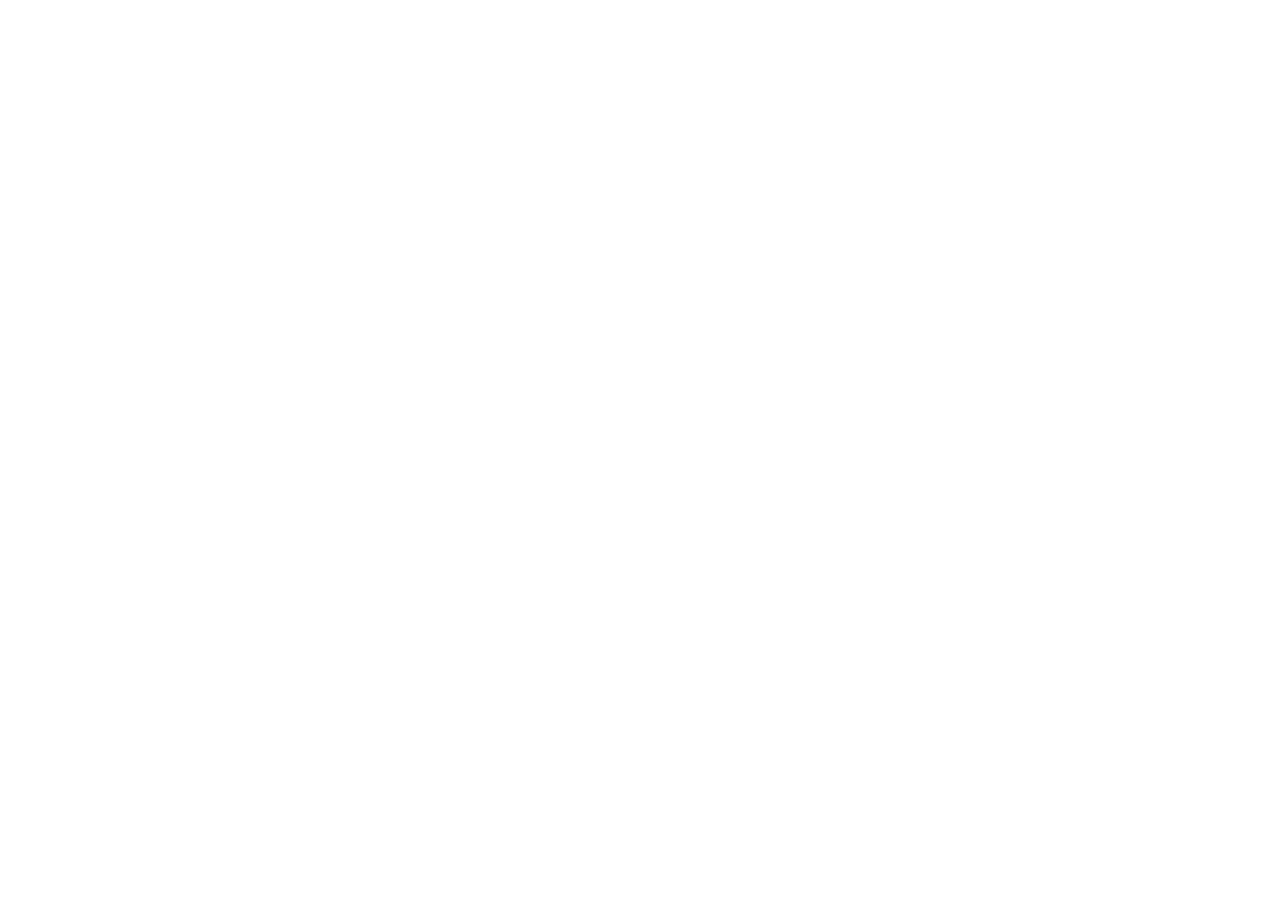
==== ProyectoDescuentos/index.html @ 0911cfdb "Proyecto de figuras geometricas" ====
<!DOCTYPE html>
<html lang="es">
<head>
    <meta charset="UTF-8">
    <meta http-equiv="X-UA-Compatible" content="IE=edge">
    <meta name="viewport" content="width=device-width, initial-scale=1.0">
    <title>Descuentos</title>
</head>
<body>
    <script src="./descuentos.js"></script>
</body>
</html>
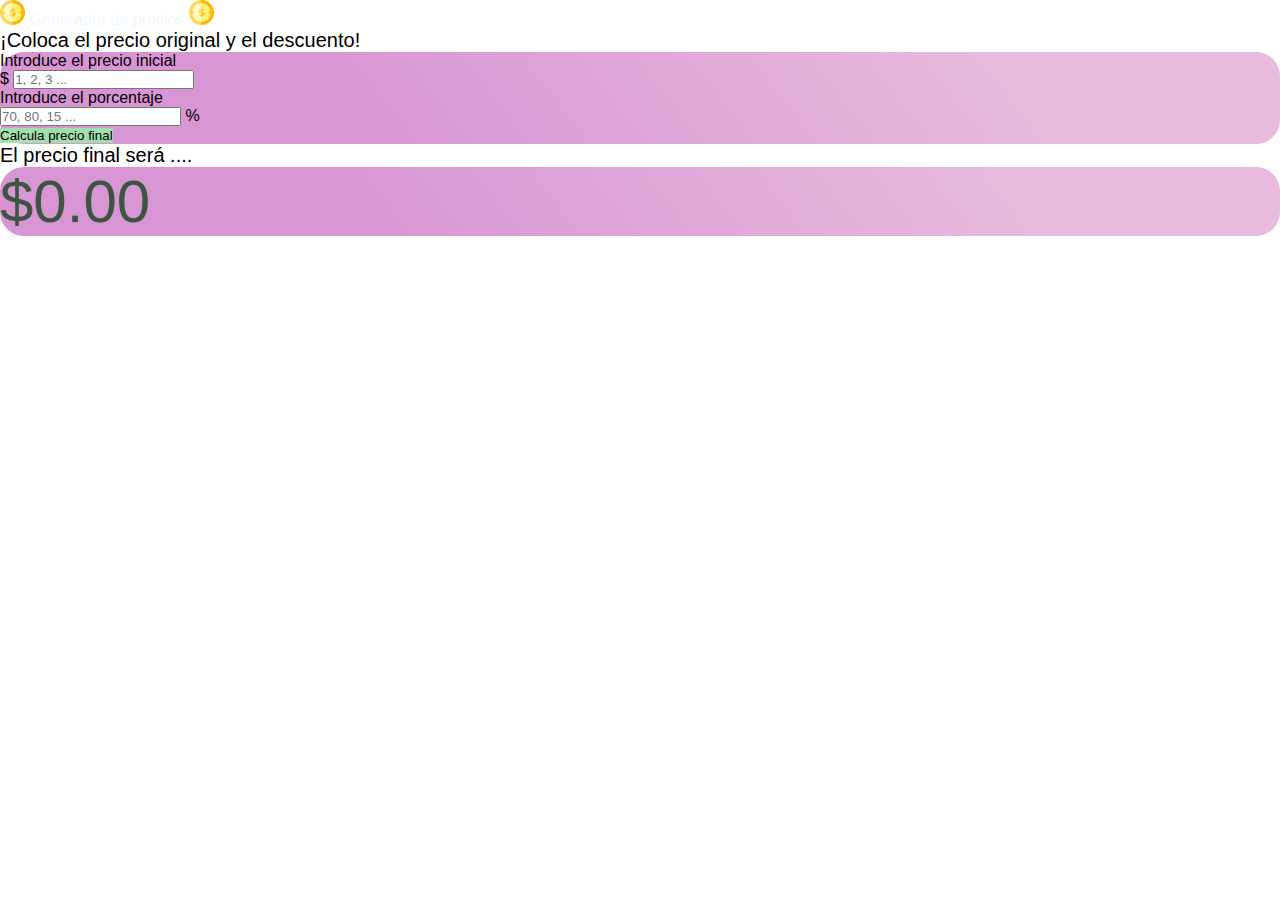
==== commit 74565b46: "Pagina de calculador de precios con descuento terminado" ====
--- a/ProyectoDescuentos/index.html
+++ b/ProyectoDescuentos/index.html
@@ -4,9 +4,65 @@
     <meta charset="UTF-8">
     <meta http-equiv="X-UA-Compatible" content="IE=edge">
     <meta name="viewport" content="width=device-width, initial-scale=1.0">
+    <link href="https://cdn.jsdelivr.net/npm/bootstrap@5.1.0/dist/css/bootstrap.min.css" rel="stylesheet" integrity="sha384-KyZXEAg3QhqLMpG8r+8fhAXLRk2vvoC2f3B09zVXn8CA5QIVfZOJ3BCsw2P0p/We" crossorigin="anonymous">
+    <link rel="stylesheet" href="styles.css">
     <title>Descuentos</title>
 </head>
-<body>
+<body class="bg-dark">
+    <header>
+        <nav class="navbar navbar-dark bg-dark">
+            <div class="container-fluid d-flex justify-content-center">
+                <img src="./assets/dolar.png" alt="" width="30" height="24">
+                <span class="fw-bold fs-4 mx-3 text-capitalize">Generador de precios</span>
+                <img src="./assets/dolar.png" alt="" width="30" height="24">
+            </div>
+        </nav>
+    </header>
+    <main>
+        <section>
+            <div class="container">
+                <div class="row">
+                    <div class="col-6 offset-3 mt-5">
+                        <div class="card text-center card-radious">
+                            <div class="card-header text-capitalize fw-bold card-title">
+                                ¡Coloca el precio original y el descuento!
+                            </div>
+                            <div class="card-body px-5 bg-card card-radious">
+                                <form>
+                                    <label for="precioInicial" class="form-label text-capitalize fw-normal fst-italic">Introduce el precio inicial</label>
+                                    <div class="mb-3 input-group">
+                                        <span class="input-group-text">$</span>
+                                        <input type="number" class="form-control" aria-label="Text input" id ="precioInicial" required placeholder="1, 2, 3 ...">
+                                    </div>
+                                    <label for="porcentajeDescuento" class="form-label text-capitalize fw-normal fst-italic">Introduce el porcentaje</label>
+                                    <div class="mb-3 input-group">
+                                        <input type="number" class="form-control" aria-label="Text input" id ="porcentajeDescuento" required placeholder="70, 80, 15 ...">
+                                        <span class="input-group-text">%</span>   
+                                    </div>
+                                </form>
+                                <button class="btn btn-primary text-capitalize btn-background btn-lg" type="button" onclick="imprimirPrecio()">Calcula precio final</button>
+                            </div>
+                        </div>
+                    </div>
+                </div>
+                <div class="row">
+                    <div class="col-6 offset-3 mt-5">
+                        <div class="card text-center card-radious">
+                            <div class="card-header text-capitalize fw-bold card-title">
+                                El precio final será ....
+                            </div>
+                            <div class="card-body px-5 bg-card card-radious">
+                                <div class="container text-capitalize text-center fw-bold final-price" id="final-price">
+                                    $0.00
+                                </div>
+                            </div>
+                        </div>
+                    </div>
+                </div>
+            </div>
+        </section>
+    </main>
+    <script src="https://cdn.jsdelivr.net/npm/bootstrap@5.1.0/dist/js/bootstrap.bundle.min.js" integrity="sha384-U1DAWAznBHeqEIlVSCgzq+c9gqGAJn5c/t99JyeKa9xxaYpSvHU5awsuZVVFIhvj" crossorigin="anonymous"></script>
     <script src="./descuentos.js"></script>
 </body>
 </html>--- a/ProyectoDescuentos/styles.css
+++ b/ProyectoDescuentos/styles.css
@@ -0,0 +1,56 @@
+* {
+    margin: 0;
+    padding: 0;
+    box-sizing: border-box; 
+}
+
+html {
+    font-family: 'Lato', sans-serif !important;
+    
+}
+
+header {
+    color: aliceblue;
+}
+
+header img {
+    width: 25px;
+    height: 25px;
+}
+
+.bg-card {
+    background: rgb(223,161,210);
+    background: linear-gradient(232deg, rgba(223,161,210,0.7287289915966386) 21%, rgba(198,99,192,0.6783088235294117) 73%);
+}
+
+.card-radious {
+    border-radius: 1.5rem !important;
+}
+
+.card-title {
+    font-size: 20px !important;
+}
+
+.btn-background {
+    background-color: rgb(161, 223, 174);
+    border: none;
+}
+
+.btn-background:hover {
+    background-color: #79A783
+    
+}
+.btn-background:focus {
+    box-shadow: 0 0 0 0.25rem rgb(121 167 131 / 50%) !important;
+    background-color: #79A783 !important;
+}
+
+.btn-background:active {
+    background-color: #79A783 !important;
+    
+}
+
+.final-price {
+    font-size: 60px;
+    color: #3C5441;
+}